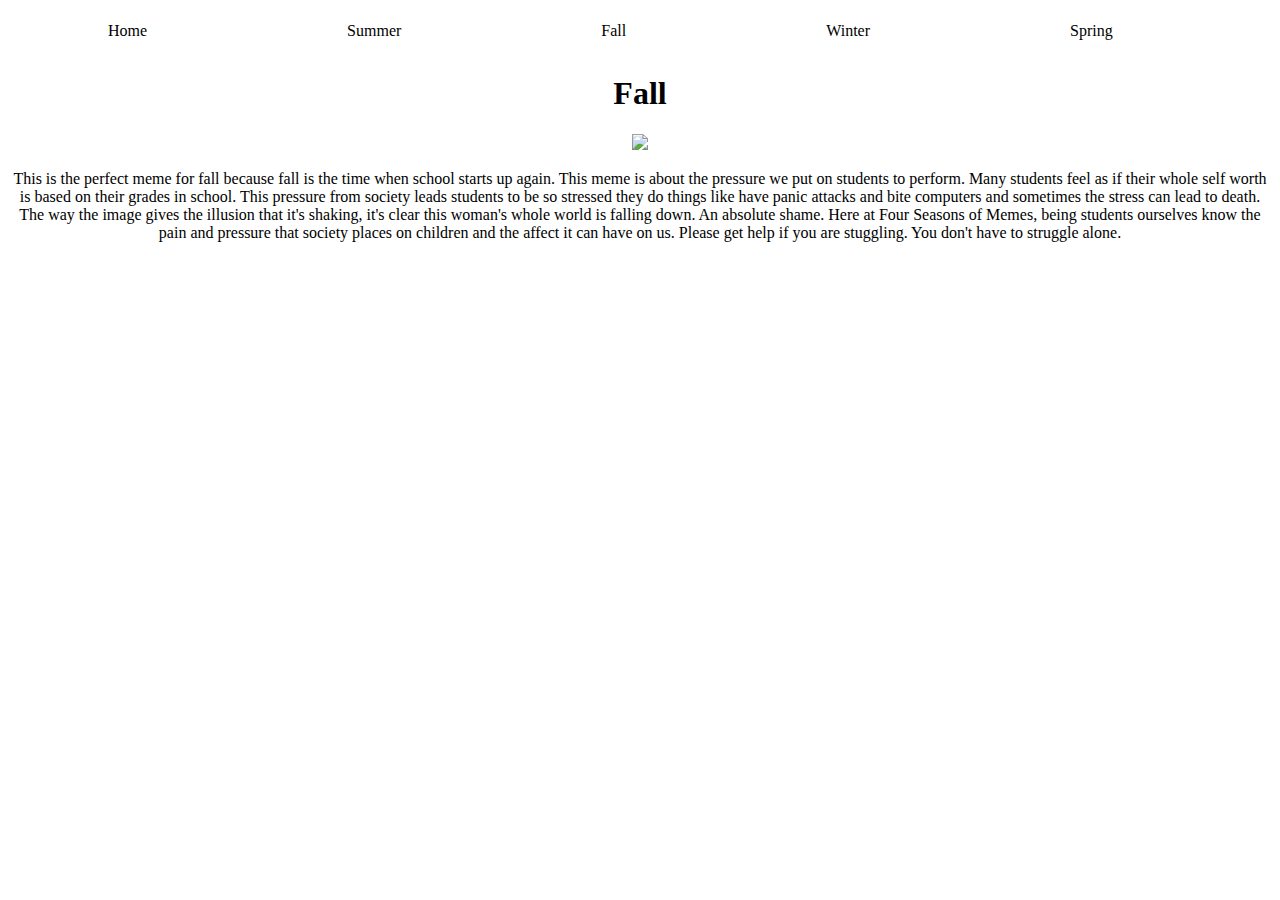
==== fall.html @ ca748c1d "Add files via upload" ====
<!DOCTYPE html>
<html>
  <head>

    <link rel="stylesheet" type="text/css" href="myStyles.css"/>
    <link href="http://allfont.net/allfont.css?fonts=comic-sans-ms" rel="stylesheet" type="text/css" />
    <style>
    ul {
      list-style-type: none;
      margin: 0;
      padding: 0;
      overflow: hidden;
      background-color: #ffffff;
  }

  li {
      float: left;
  }

  li a {
      display: block;
      color: black;
      text-align: center;
      padding: 14px 100px;
      text-decoration: none;
  }

  li a:hover:not(.active) {
      background-color: white;
  }

  .active {
      background-color: white;
  }
  </style>
</head>


  <body onload="myFunction()">
    <ul>
    <li><a href="marissa.html">Home</a></li>
    <li><a href="summer.html">Summer</a></li>
    <li><a href="fall.html">Fall</a></li>
    <li><a href="winter.html">Winter</a></li>
    <li><a href="spring.html">Spring</a></li>
  </ul>

    <center><h1>Fall</h1></center>
<!DOCTYPE html>
<html>
<body>
  <center> <img id= "lemon" src="lemon.jpg" </center>
  <div>
<center><p> This is the perfect meme for fall because fall is the time when school starts up again. This meme is about the pressure we put on students to perform. Many students feel as if their whole self worth is based on their grades in school. This pressure from society leads students to be so stressed they do things like have panic attacks and bite computers and sometimes the stress can lead to death. The way the image gives the illusion that it's shaking, it's clear this woman's whole world is falling down. An absolute shame. Here at Four Seasons of Memes, being students ourselves know the pain and pressure that society places on children and the affect it can have on us. Please get help if you are stuggling. You don't have to struggle alone.
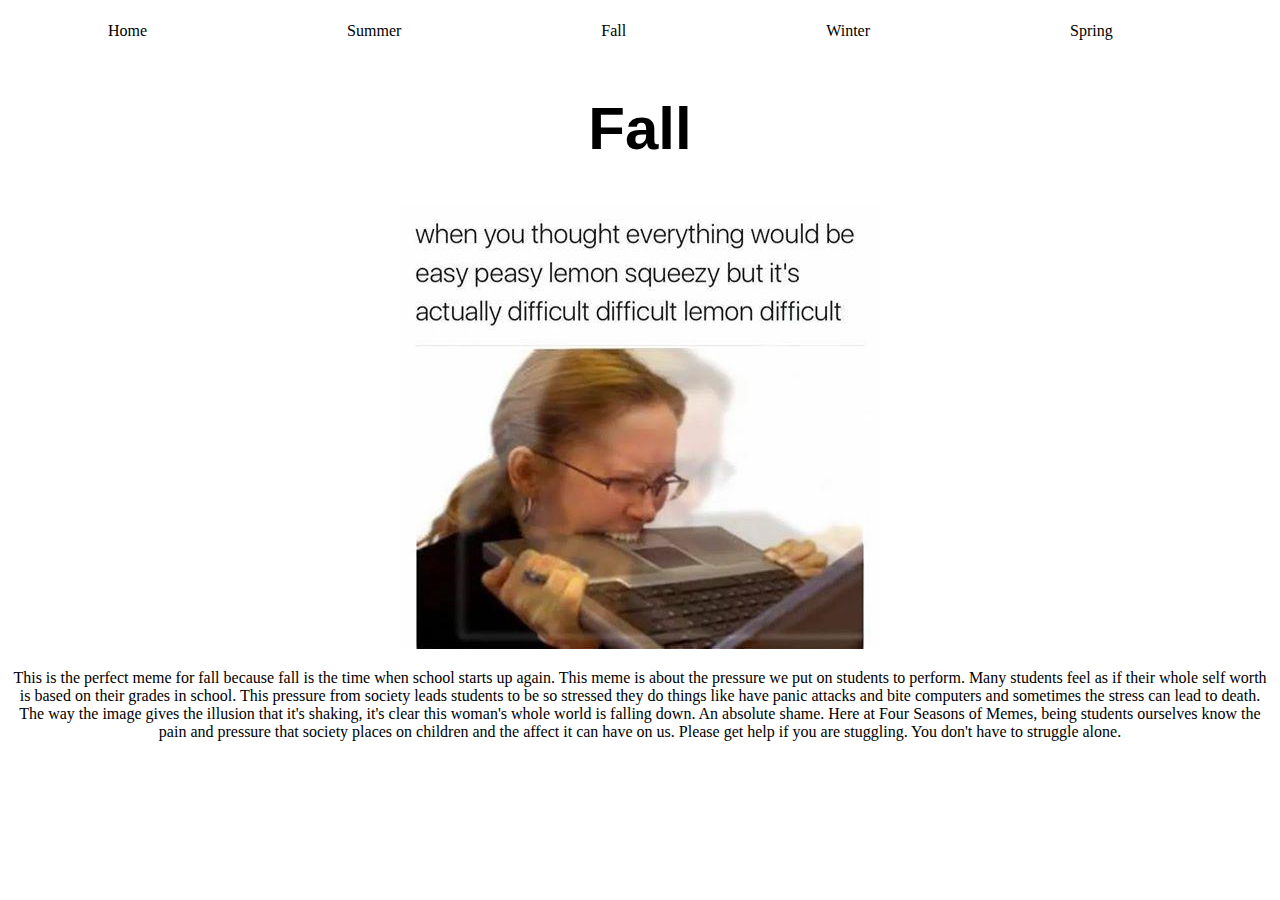
==== commit ed0295d2: "Add files via upload" ====
--- a/fall.html
+++ b/fall.html
@@ -38,7 +38,7 @@
 
   <body onload="myFunction()">
     <ul>
-    <li><a href="marissa.html">Home</a></li>
+    <li><a href="index.html">Home</a></li>
     <li><a href="summer.html">Summer</a></li>
     <li><a href="fall.html">Fall</a></li>
     <li><a href="winter.html">Winter</a></li>
--- a/myStyles.css
+++ b/myStyles.css
@@ -0,0 +1,12 @@
+/*Webpage stylesheet*/
+
+h1{
+
+  font-size: 60px;
+  font-family: 'Comic Sans MS', arial;
+}
+h3{
+
+  font-size: 30px;
+  font-family: 'Comic Sans MS', arial;
+}
